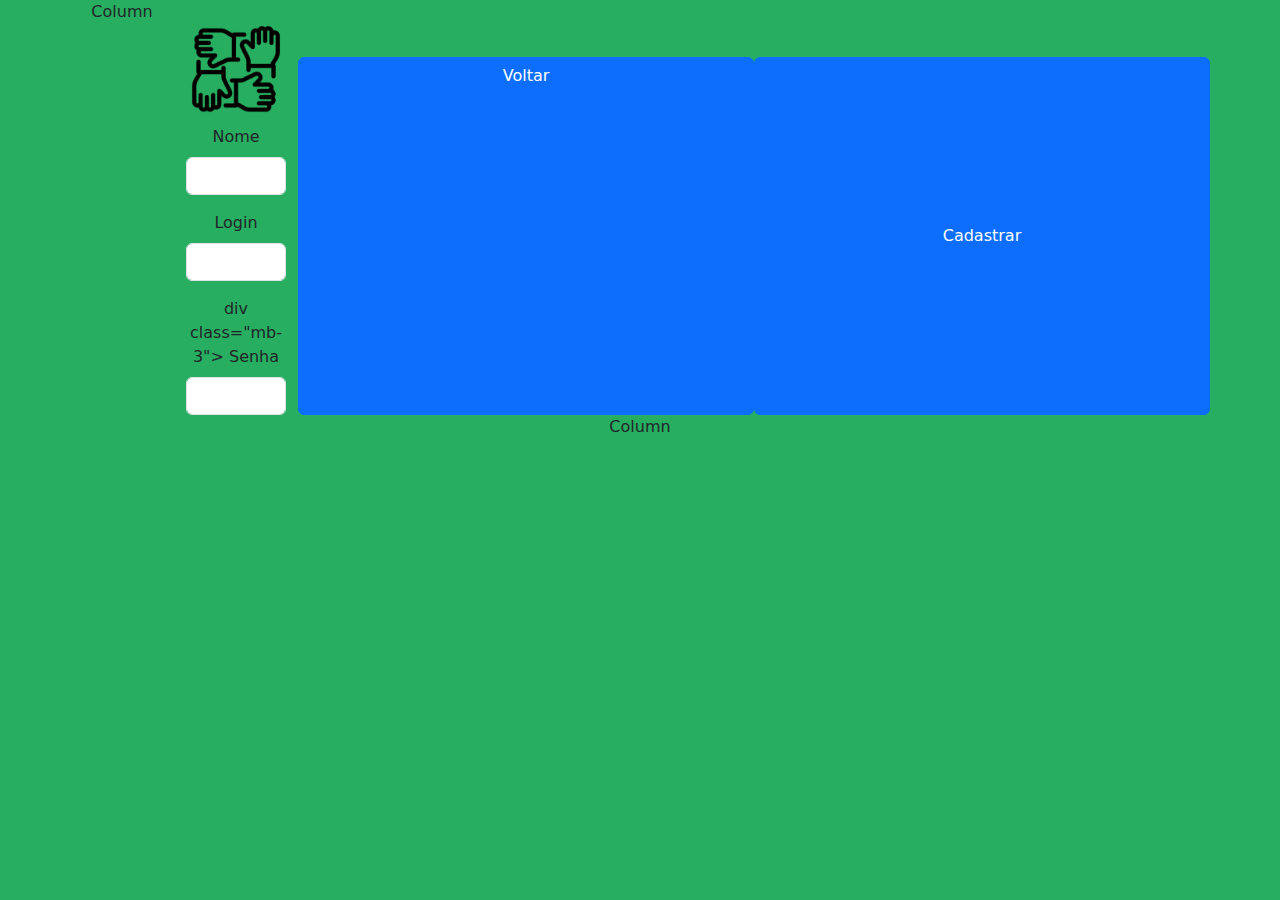
==== cadastro.html @ 9a72b982 "Tela de Cadastro" ====
<!DOCTYPE html>
<html lang="en">
<head>
    <meta charset="UTF-8">
    <meta name="viewport" content="width=device-width, initial-scale=1.0">
    <title>Document</title>
    <link href="https://cdn.jsdelivr.net/npm/bootstrap@5.3.3/dist/css/bootstrap.min.css" rel="stylesheet" integrity="sha384-QWTKZyjpPEjISv5WaRU9OFeRpok6YctnYmDr5pNlyT2bRjXh0JMhjY6hW+ALEwIH" crossorigin="anonymous">
<script src="https://cdn.jsdelivr.net/npm/bootstrap@5.3.3/dist/js/bootstrap.bundle.min.js" integrity="sha384-YvpcrYf0tY3lHB60NNkmXc5s9fDVZLESaAA55NDzOxhy9GkcIdslK1eN7N6jIeHz" crossorigin="anonymous"></script>
<link rel="stylesheet" href="style.css">
</head>
<body>
    <div class="container text-center">
        <div class="row">
          <div class="col">
            Column
          </div>
          <div class="col">
            <div><img src="team_unity_cooperation_collaboration_teamwork_icon_262589.png" alt=""></div>
            <form>
                <div class="mb-3">
                  <label for="exampleInputEmail1" class="form-label">Nome</label>
                  <input type="text" class="form-control" id="exampleInputEmail1" aria-describedby="emailHelp">
                 
                </div>
                <div class="mb-3">
                  <label for="exampleInputPassword1" class="form-label">Login</label>
                  <input type="text" class="form-control" id="exampleInputPassword1">
                </div>
                div class="mb-3">
                <label for="exampleInputPassword1" class="form-label">Senha</label>
                <input type="password" class="form-control" id="exampleInputPassword1">
              </div>
                <a class="btn btn-primary" href="index.html" role="button">Voltar</a>
                <button type="submit" class="btn btn-primary">Cadastrar</button>

              </form>
          </div>
          <div class="col">
            Column
          </div>
        </div>
      </div>
    
</body>
</html>
---- style.css ----
img{
    margin-top: 20%; 
    height: 100px;


}
body{
    background-color: #27AE60 ;

}
form{
    margin-top: 5%;
}
.btn{
    margin-top: 5%;
    width: 40%;
}
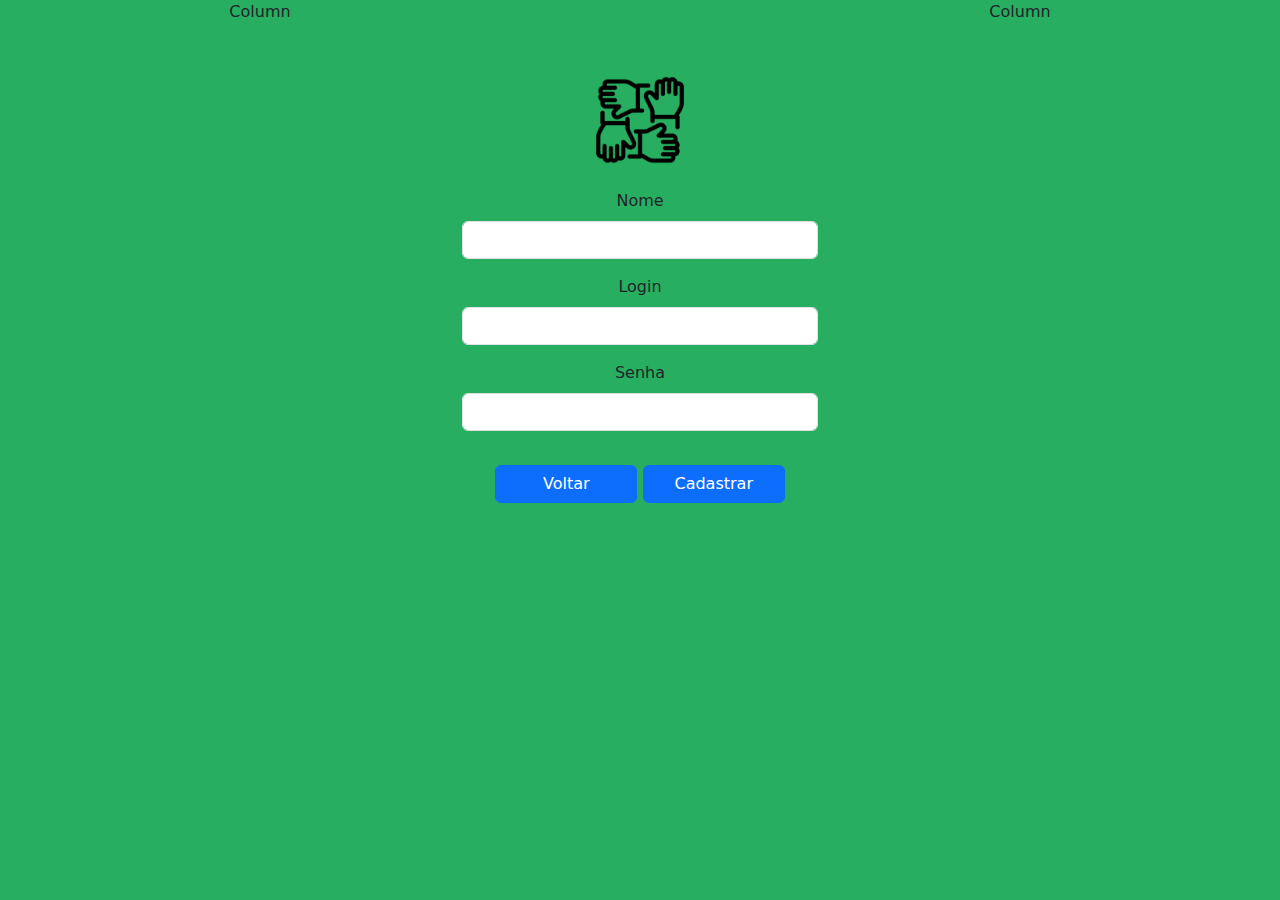
==== commit 43d8a8bb: "inserção do banco de dados" ====
--- a/cadastro.html
+++ b/cadastro.html
@@ -16,7 +16,7 @@
           </div>
           <div class="col">
             <div><img src="team_unity_cooperation_collaboration_teamwork_icon_262589.png" alt=""></div>
-            <form>
+            <form action="insert_user.php" method="post">
                 <div class="mb-3">
                   <label for="exampleInputEmail1" class="form-label">Nome</label>
                   <input type="text" class="form-control" id="exampleInputEmail1" aria-describedby="emailHelp">
@@ -26,7 +26,7 @@
                   <label for="exampleInputPassword1" class="form-label">Login</label>
                   <input type="text" class="form-control" id="exampleInputPassword1">
                 </div>
-                div class="mb-3">
+                <div class="mb-3">
                 <label for="exampleInputPassword1" class="form-label">Senha</label>
                 <input type="password" class="form-control" id="exampleInputPassword1">
               </div>
